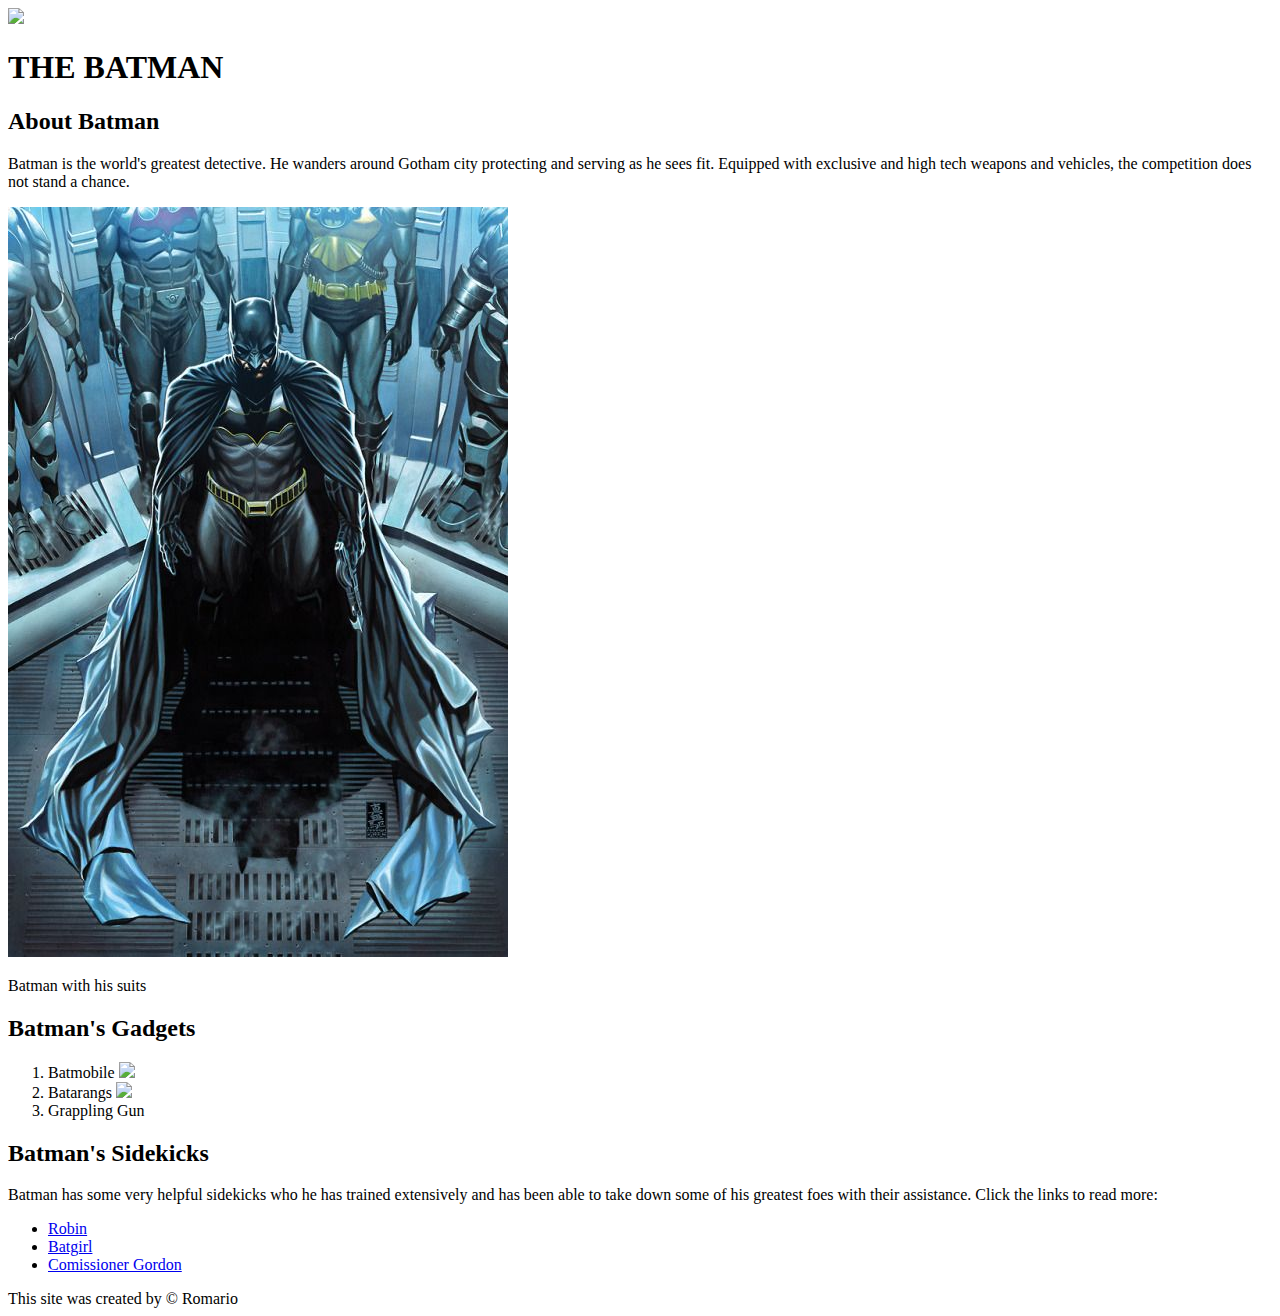
==== index.html @ 4981115d "Added characters index.html file and some imges" ====
<!DOCTYPE html>
<html>
<head>
	<title>BATMAN</title>
	<link rel="icon" type="text/css" href="https://cdn.europosters.eu/image/1300/posters/batman-comic-stalker-i21386.jpg">
</head>
<body>
	<!-- header element -->
	<header>
		<img src="https://www.geekgirlauthority.com/wp-content/uploads/2019/09/ComicsGallery_DC_20190911__BM_78_CVR_color_reg_5d6823d0e92177.16056173-1200x640.jpg">
		<h1>THE BATMAN</h1>
	</header>

	<!-- main element -->
	<main>
	<h2>About Batman</h2>
	<p>Batman is the world's greatest detective. He wanders around Gotham city protecting and serving as he sees fit. Equipped with exclusive and high tech weapons and vehicles, the competition does not stand a chance.</p>
	<img src="img/batsuit.jpeg">
	<p>Batman with his suits</p>
	<!-- Gadget element -->
	<h2>Batman's Gadgets</h2>
	<ol>
		<li>Batmobile
			<img src="http://media.comicbook.com/2017/12/batman-arkham-knight-batmobile-1067616.jpeg"></li>
		<li>Batarangs
			<img src="https://www.outrightgeekery.com/wp-content/uploads/2015/09/Batarang-2.png"></li>
		<li>Grappling Gun</li>
	</ol>
	<!-- Sidekicks -->
	<h2>Batman's Sidekicks</h2>
	Batman has some very helpful sidekicks who he has trained extensively and has been able to take down some of his greatest foes with their assistance. Click the links to read more:
	<ul>
		<li><a target="_blank" href="https://www.dccomics.com/characters/robin">Robin</a></li>
		<li><a target="_blank" href="https://www.dccomics.com/characters/batgirl">Batgirl</a></li>
		<li><a target="_blank" href="https://www.dccomics.com/characters/commissioner-james-gordon">Comissioner Gordon</a></li>
	</ul>
	</main>

	<!-- Footer element -->
	<footer>This site was created by <a target="_blank" href="https://www.instagram.com/_.romario/"></a> &copy; Romario
	</footer>
</body>
</html>
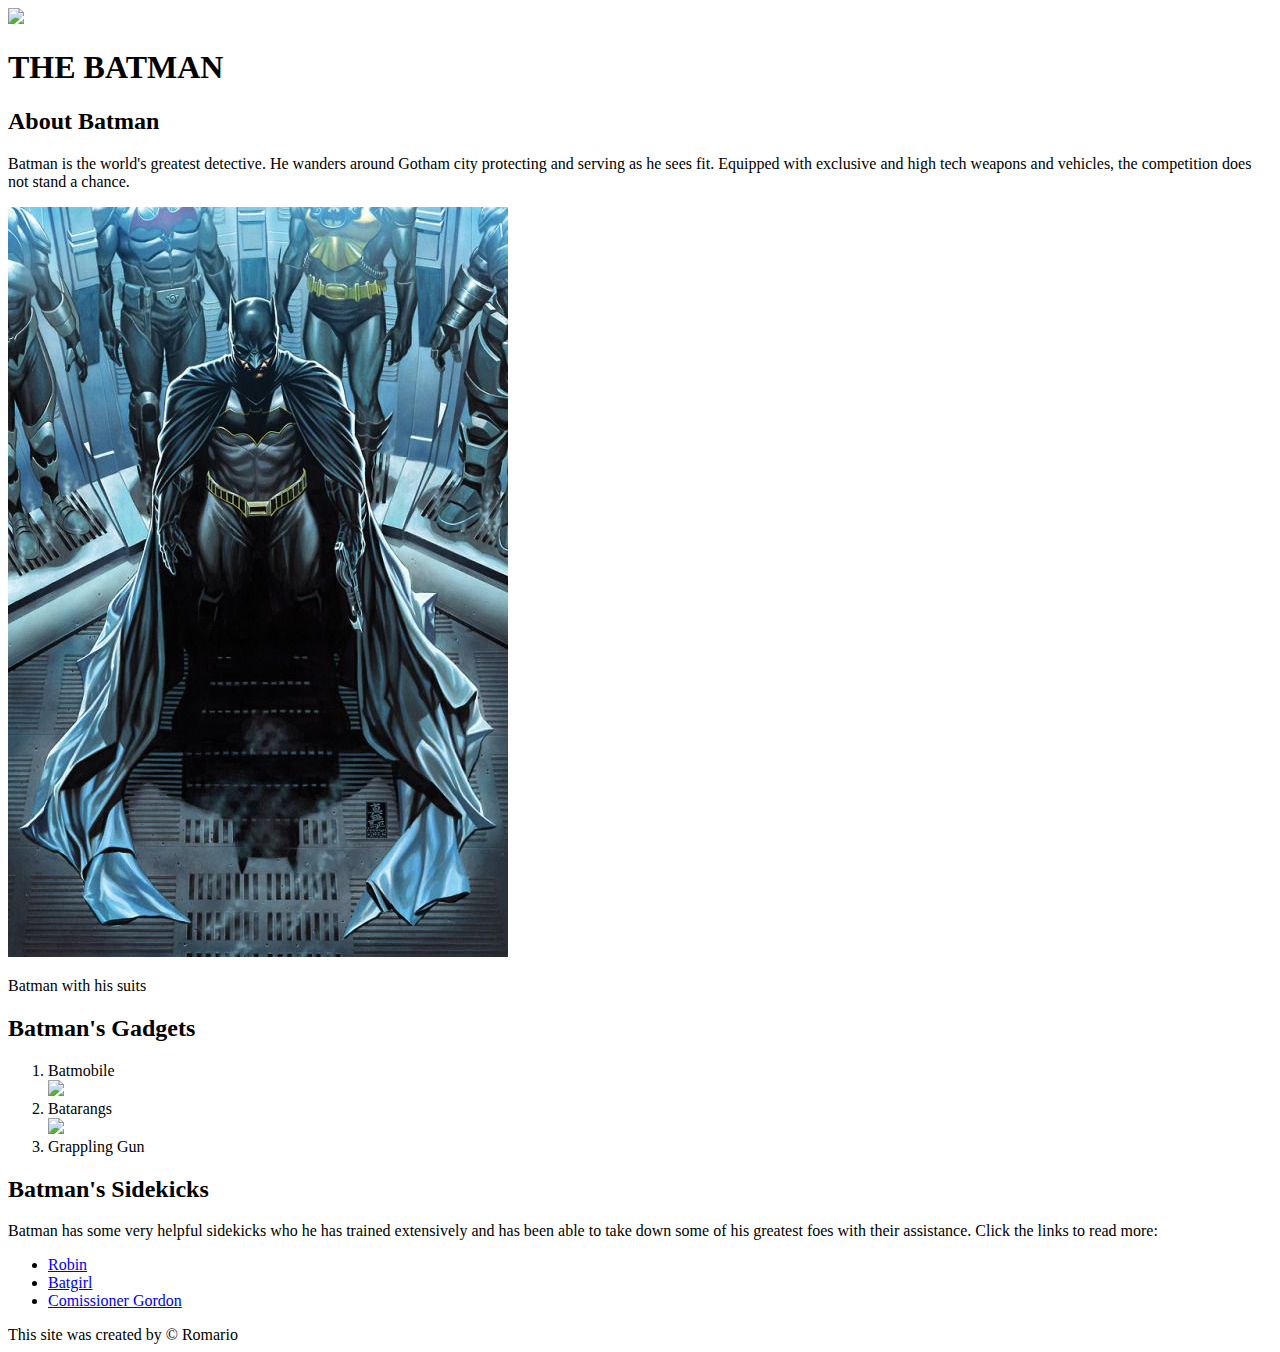
==== commit fcf2bf52: "Added line breaks to seperate text and images" ====
--- a/index.html
+++ b/index.html
@@ -21,9 +21,9 @@
 	<h2>Batman's Gadgets</h2>
 	<ol>
 		<li>Batmobile
-			<img src="http://media.comicbook.com/2017/12/batman-arkham-knight-batmobile-1067616.jpeg"></li>
+			<br><img src="http://media.comicbook.com/2017/12/batman-arkham-knight-batmobile-1067616.jpeg"></li>
 		<li>Batarangs
-			<img src="https://www.outrightgeekery.com/wp-content/uploads/2015/09/Batarang-2.png"></li>
+			<br><img src="https://www.outrightgeekery.com/wp-content/uploads/2015/09/Batarang-2.png"></li>
 		<li>Grappling Gun</li>
 	</ol>
 	<!-- Sidekicks -->
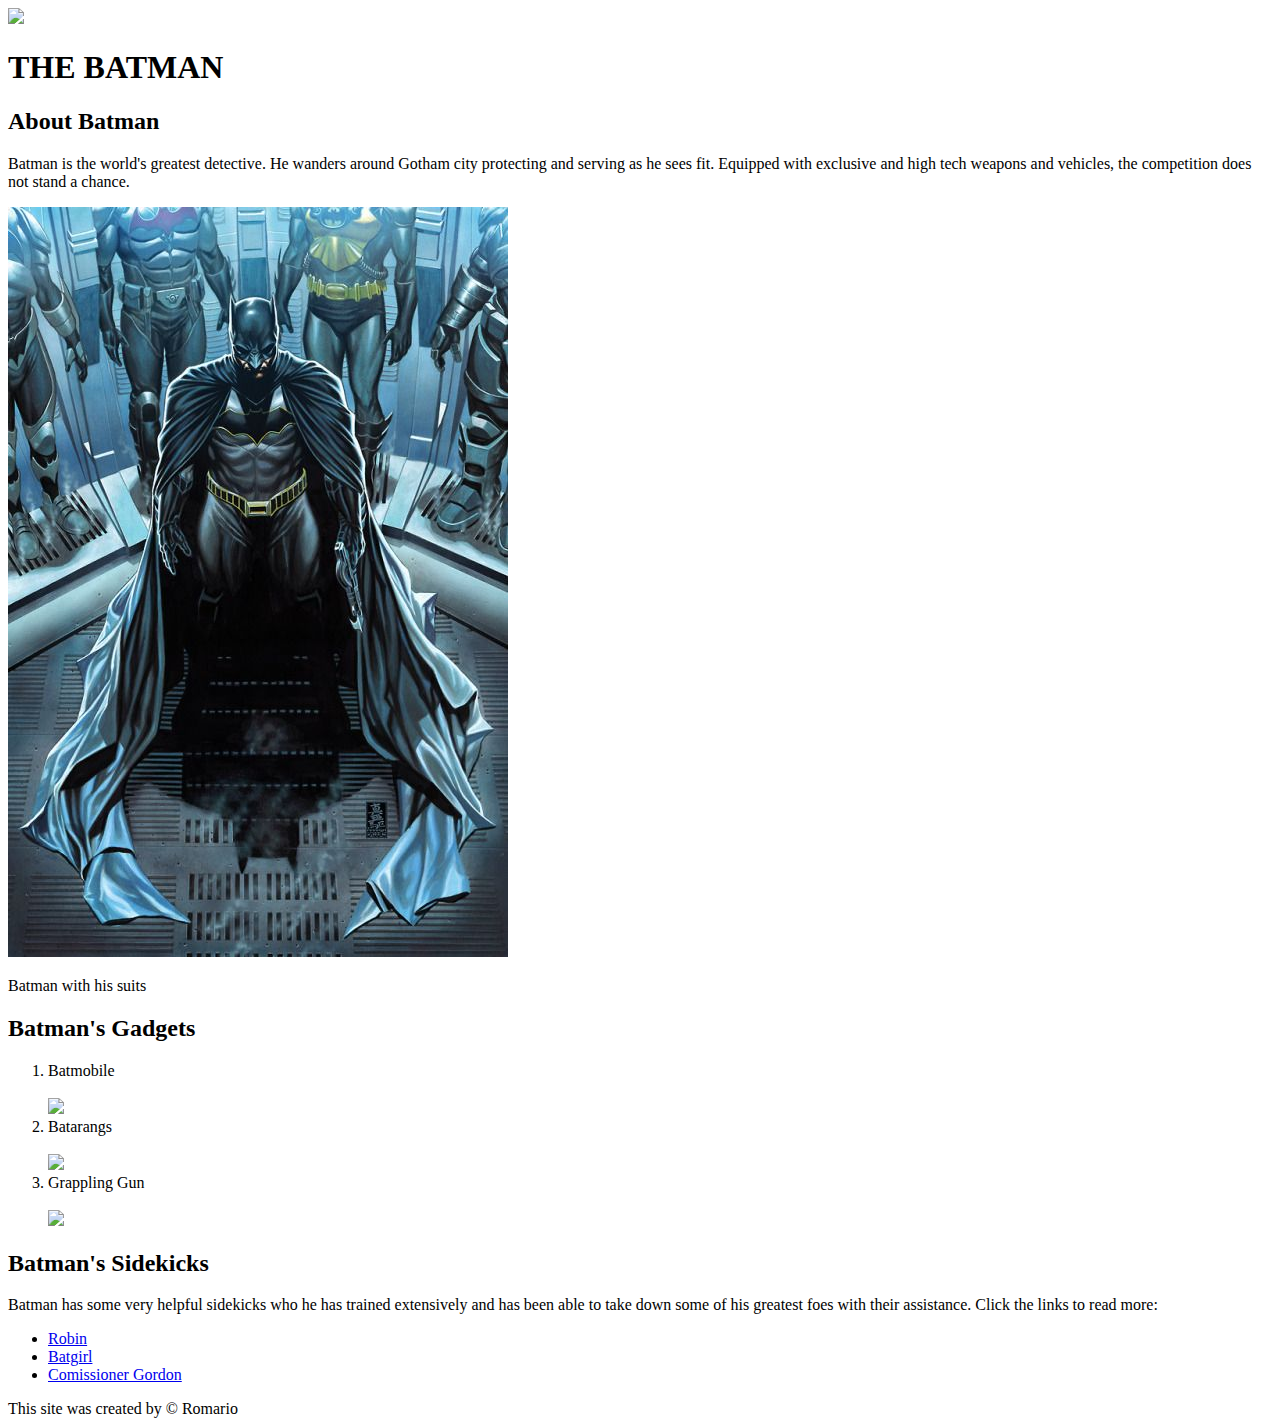
==== commit 601c399b: "Added another image and corresponding line break" ====
--- a/index.html
+++ b/index.html
@@ -21,10 +21,11 @@
 	<h2>Batman's Gadgets</h2>
 	<ol>
 		<li>Batmobile
-			<br><img src="http://media.comicbook.com/2017/12/batman-arkham-knight-batmobile-1067616.jpeg"></li>
+			<br><br><img src="http://media.comicbook.com/2017/12/batman-arkham-knight-batmobile-1067616.jpeg"></li>
 		<li>Batarangs
-			<br><img src="https://www.outrightgeekery.com/wp-content/uploads/2015/09/Batarang-2.png"></li>
-		<li>Grappling Gun</li>
+			<br><br><img src="https://www.outrightgeekery.com/wp-content/uploads/2015/09/Batarang-2.png"></li>
+		<li>Grappling Gun
+			<br><br><img src="https://vignette.wikia.nocookie.net/batman/images/d/d9/Batman_Vol_2-3_Cover-2_Teaser.jpg/revision/latest/top-crop/width/360/height/450?cb=20111018192418"></li>
 	</ol>
 	<!-- Sidekicks -->
 	<h2>Batman's Sidekicks</h2>
